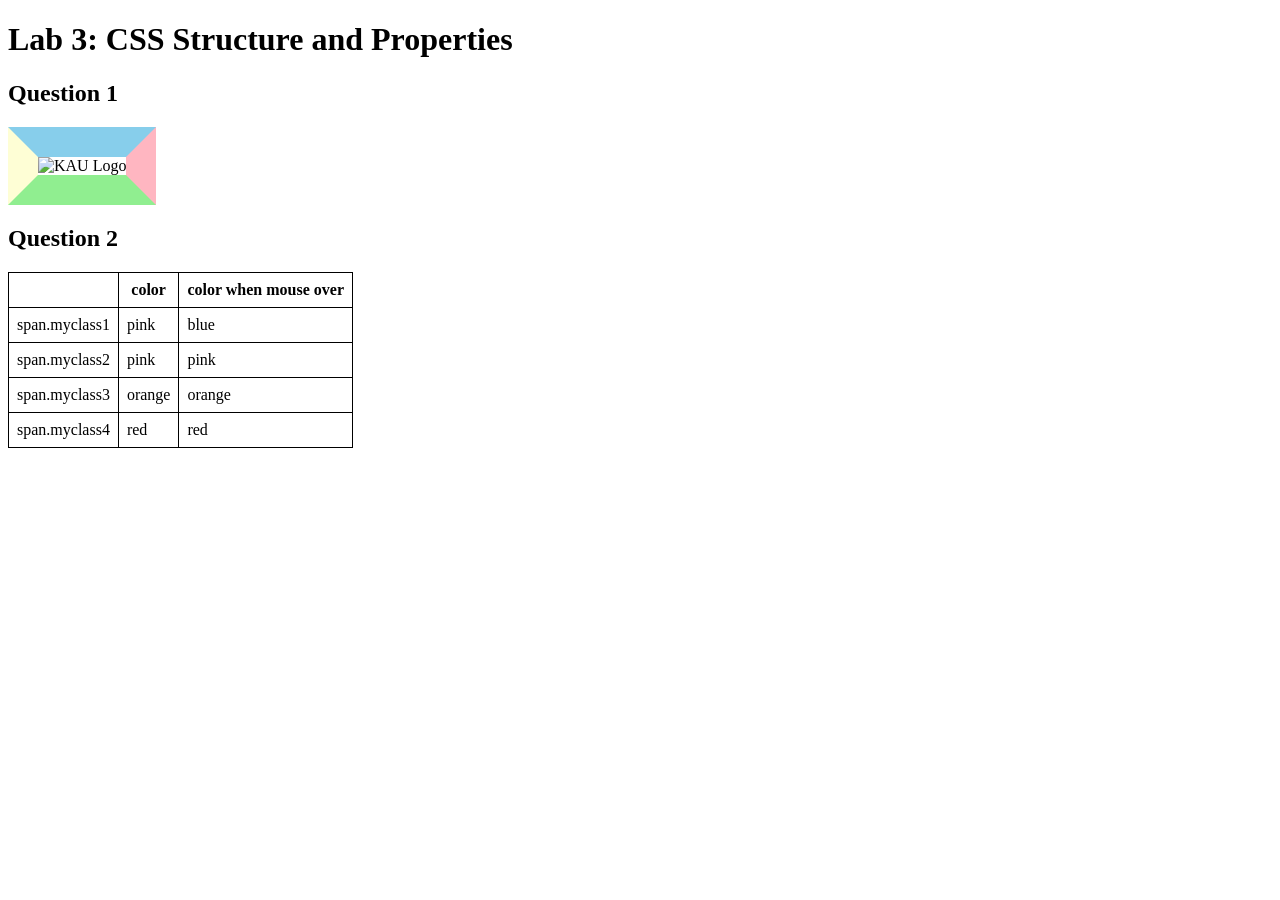
==== Labs/Lab3.html @ 496604f1 "Add files via upload" ====
<!DOCTYPE html>
<html lang="en">

<head>
    <meta charset="UTF-8">
    <title>Lab 3</title>

    <style>
        .image-preview img {
            border-style: solid;
            border-width: 30px;
            border-color: skyblue lightpink lightgreen #fefed5;
        }

        p > span {
            color: red;
        }

        #header span {
            color: pink;
        }

        span {
            color: green;
        }

        #header *:last-child {
            color: orange;
        }

        #header span:first-child:hover {
            color: blue;
        }

        table, th, td {
            border: 1px solid black;
            border-collapse: collapse;
        }

        th, td {
            padding: 8px;
        }
    </style>
</head>

<body>

    <h1>Lab 3: CSS Structure and Properties</h1>

    <h2>Question 1</h2>

    <div class="image-preview">
        <img src="https://cpit405.gitlab.io/images/KAU_logo.png" alt="KAU Logo">
    </div>

    <h2>Question 2</h2>

    <table>
        <tr>
            <th></th>
            <th>color</th>
            <th>color when mouse over</th>
        </tr>

        <tr>
            <td>span.myclass1</td>
            <td>pink</td>
            <td>blue</td>
        </tr>

        <tr>
            <td>span.myclass2</td>
            <td>pink</td>
            <td>pink</td>
        </tr>

        <tr>
            <td>span.myclass3</td>
            <td>orange</td>
            <td>orange</td>
        </tr>

        <tr>
            <td>span.myclass4</td>
            <td>red</td>
            <td>red</td>
        </tr>
    </table>

</body>

</html>
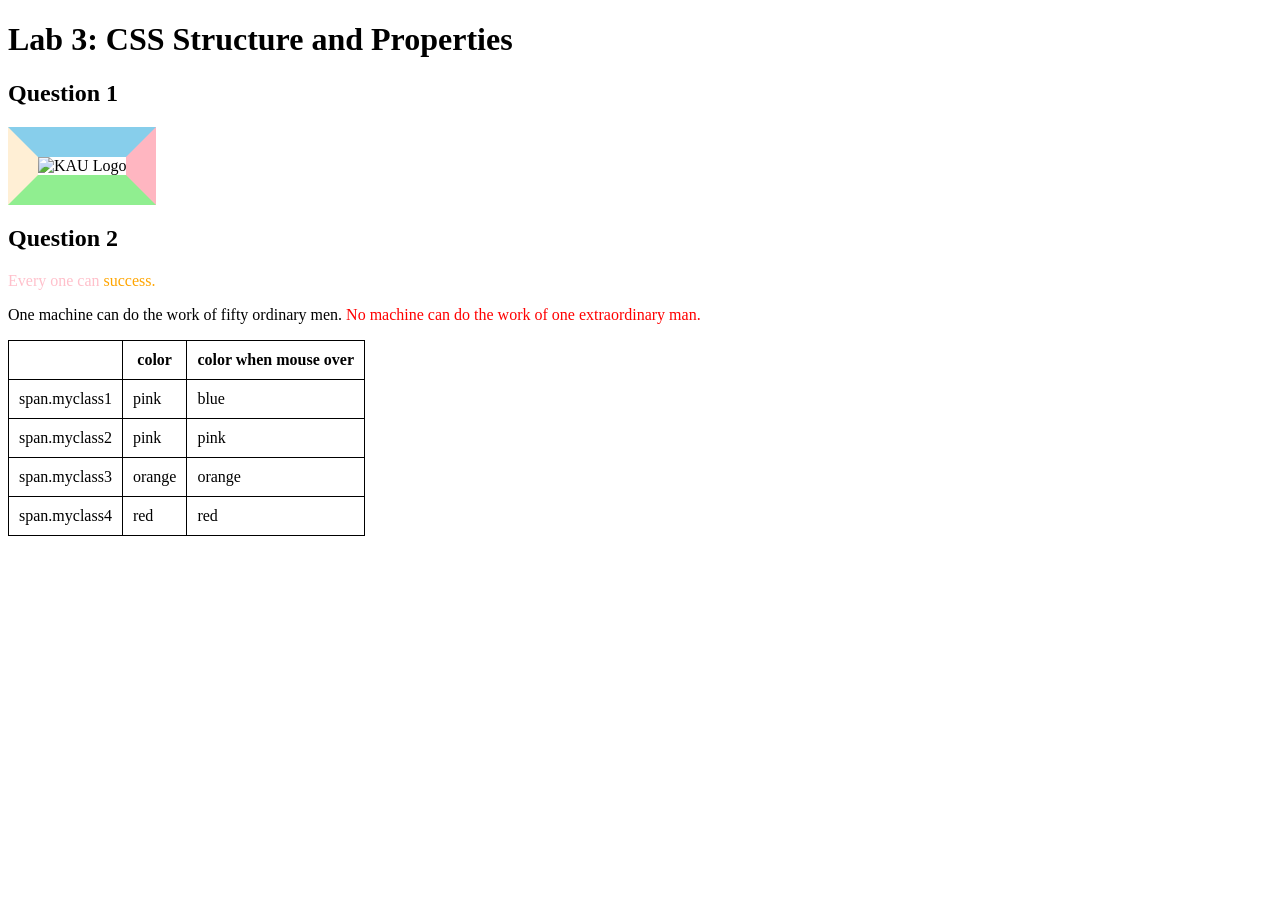
==== commit 93bce9b1: "Add files via upload" ====
--- a/Labs/Lab3.html
+++ b/Labs/Lab3.html
@@ -1,17 +1,22 @@
 <!DOCTYPE html>
-<html lang="en">
+<html>
 
 <head>
     <meta charset="UTF-8">
-    <title>Lab 3</title>
+    <title>Lab 3: CSS Structure and Properties</title>
 
     <style>
+        /* Question 1 */
         .image-preview img {
             border-style: solid;
             border-width: 30px;
-            border-color: skyblue lightpink lightgreen #fefed5;
+            border-top-color: skyblue;
+            border-right-color: lightpink;
+            border-bottom-color: lightgreen;
+            border-left-color: #ffefd5;
         }
 
+        /* Question 2 */
         p > span {
             color: red;
         }
@@ -32,15 +37,17 @@
             color: blue;
         }
 
-        table, th, td {
-            border: 1px solid black;
+        /* Table */
+        table {
             border-collapse: collapse;
         }
 
         th, td {
-            padding: 8px;
+            border: 1px solid black;
+            padding: 10px;
         }
     </style>
+
 </head>
 
 <body>
@@ -53,7 +60,20 @@
         <img src="https://cpit405.gitlab.io/images/KAU_logo.png" alt="KAU Logo">
     </div>
 
+
     <h2>Question 2</h2>
+
+    <div id="header">
+        <span class="myclass1">Every</span>
+        <span class="myclass2">one can</span>
+        <span class="myclass3">success.</span>
+    </div>
+
+    <p>
+        One machine can do the work of fifty ordinary men.
+        <span class="myclass4">No machine can do the work of one extraordinary man.</span>
+    </p>
+
 
     <table>
         <tr>
